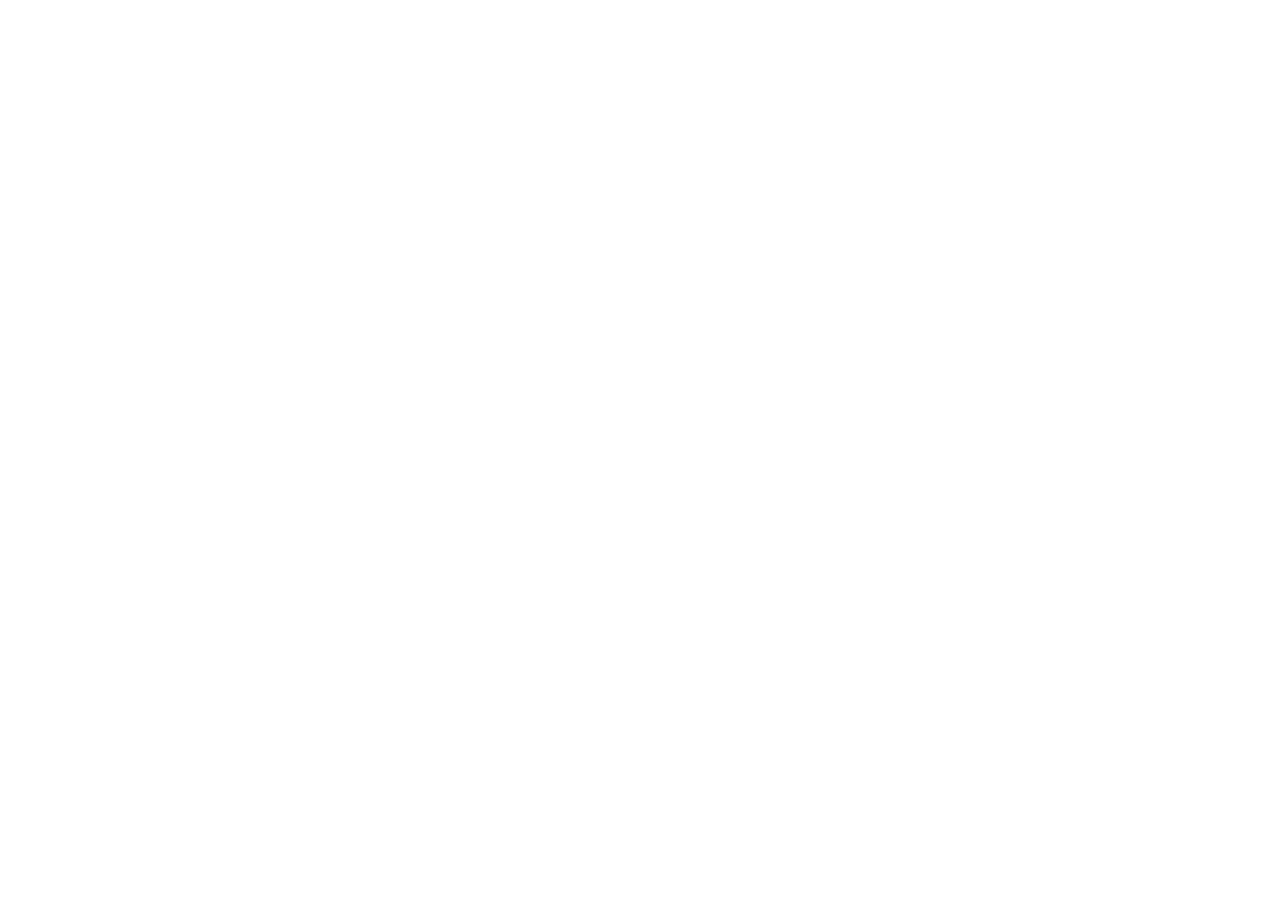
==== com/soft/DevToolExtension/mainPanel.html @ 7c50baf5 "commit init" ====
<!DOCTYPE html>
<html lang="en">
<head>
  <meta charset="UTF-8">
  <title>主窗口-main panel</title>
  <script type="text/javascript" src="js/3rd/jquery.min.js"></script>
  <link rel="stylesheet" href="css/bootstrap.min.css"></link>
  <script type="text/javascript" src="js/3rd/bootstrap.min.js"></script>
  <script type="text/javascript" src="js/mainPanel.js"></script>
</head>
<body>

</body>
</html>
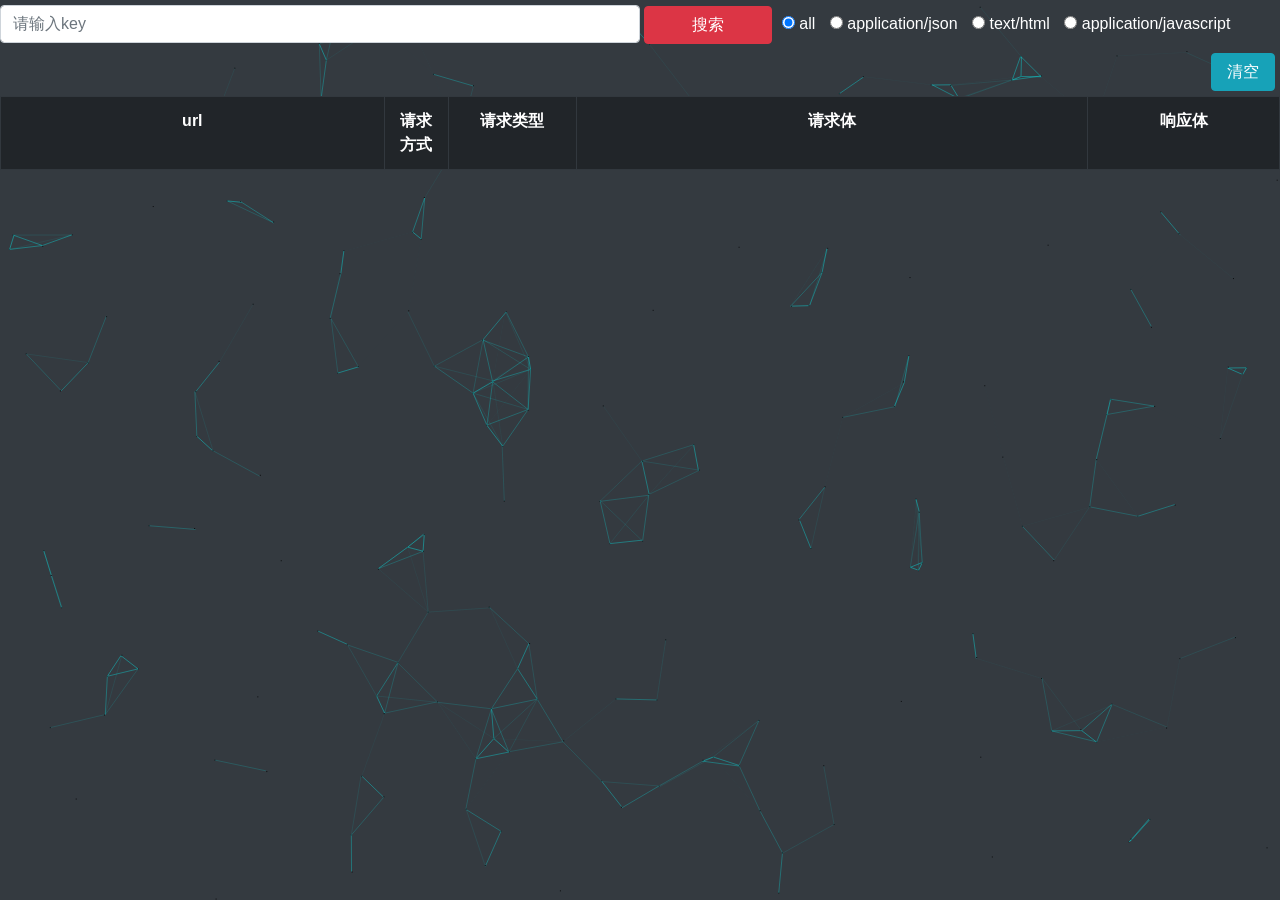
==== commit f22ec2b8: "commit init" ====
--- a/com/soft/DevToolExtension/mainPanel.html
+++ b/com/soft/DevToolExtension/mainPanel.html
@@ -4,11 +4,47 @@
   <meta charset="UTF-8">
   <title>主窗口-main panel</title>
   <script type="text/javascript" src="js/3rd/jquery.min.js"></script>
-  <link rel="stylesheet" href="css/bootstrap.min.css"></link>
+  <link rel="stylesheet" href="css/bootstrap.min.css">
   <script type="text/javascript" src="js/3rd/bootstrap.min.js"></script>
   <script type="text/javascript" src="js/mainPanel.js"></script>
+   <script src="js/3rd/canvas-nest.js" type="text/javascript"></script>
+   <style>
+   .radio-inline{
+        margin: 5px;
+   }
+   td{
+   word-break: break-all; word-wrap:break-word;
+
+   }
+</style>
 </head>
-<body>
+<body class="badge-dark">
+<input class="form-control" style="width: 50%;display: inline;margin-top: 5px;margin-bottom: 5px" placeholder="请输入key" >
+<a class="btn btn-danger" style="width: 10%">搜索</a>
+<label class="radio-inline" >
+        <input type="radio" name="requestType" id="type3"  value="all" checked> all
+</label>
+<label class="radio-inline">
+        <input type="radio" name="requestType" id="type1" value="application/json" > application/json
+</label>
+<label class="radio-inline">
+        <input type="radio" name="requestType" id="type2"  value="text/html"> text/html
+</label>
+<label class="radio-inline">
+        <input type="radio" name="requestType" id="type3"  value="application/javascript"> application/javascript
+</label>
+
+<a class="btn btn-info" id="clearBtn" style="width: 5%;float: right;margin-top: 5px;margin-right: 5px;margin-bottom: 5px">清空</a>
+
+<table id="data" class="table table-bordered table-dark">
+    <tr id="thead" style="text-align: center">
+       <th width="30%">url</th>
+       <th width="5%">请求方式</th>
+       <th width="10%">请求类型</th>
+       <th width="40%">请求体</th>
+       <th width="15%">响应体</th>
+    </tr>
+</table>
 
 </body>
 </html>
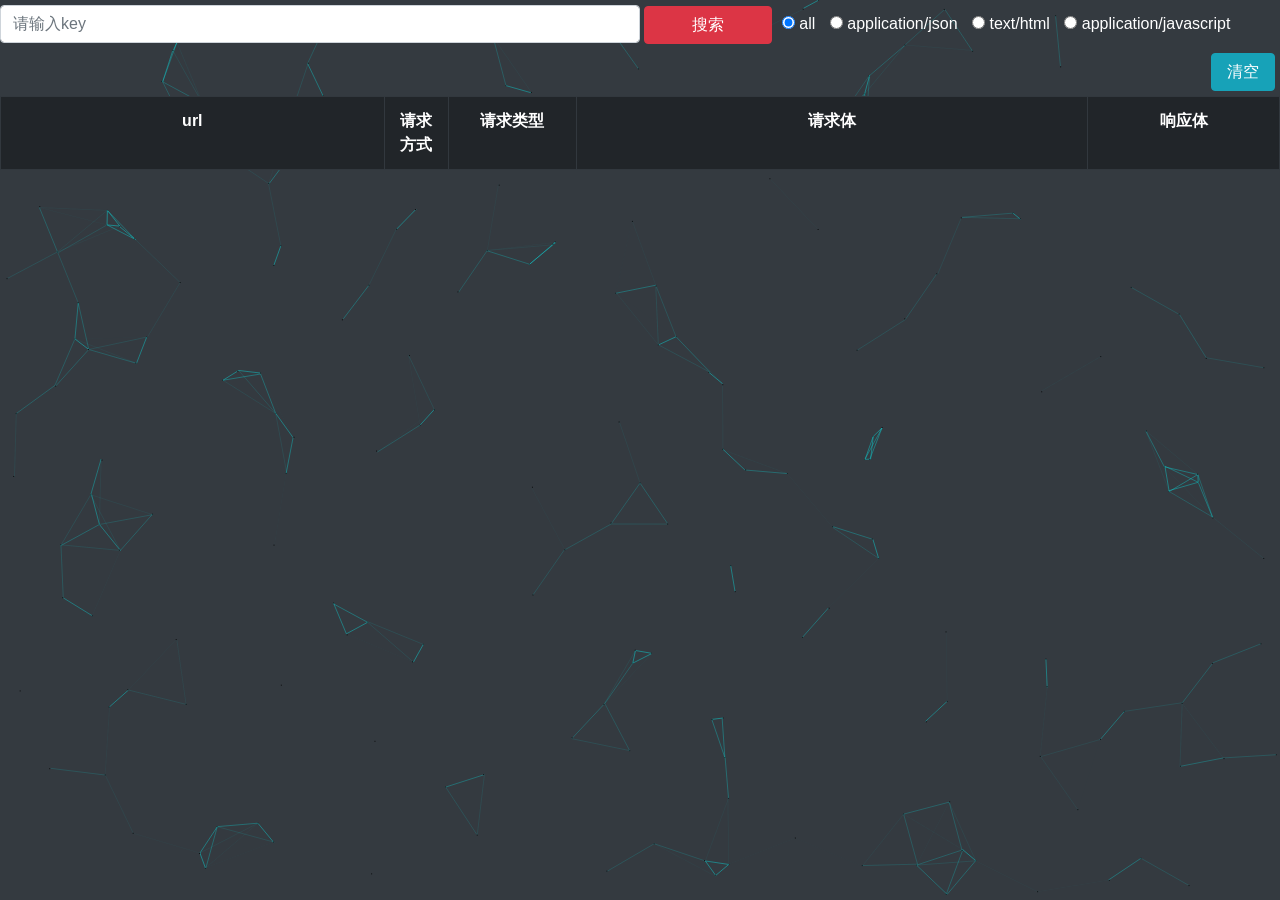
==== commit c75127a7: "[update] 谷歌插件" ====
--- a/com/soft/DevToolExtension/mainPanel.html
+++ b/com/soft/DevToolExtension/mainPanel.html
@@ -31,7 +31,7 @@
         <input type="radio" name="requestType" id="type2"  value="text/html"> text/html
 </label>
 <label class="radio-inline">
-        <input type="radio" name="requestType" id="type3"  value="application/javascript"> application/javascript
+        <input type="radio" name="requestType" id="type4"  value="application/javascript"> application/javascript
 </label>
 
 <a class="btn btn-info" id="clearBtn" style="width: 5%;float: right;margin-top: 5px;margin-right: 5px;margin-bottom: 5px">清空</a>
